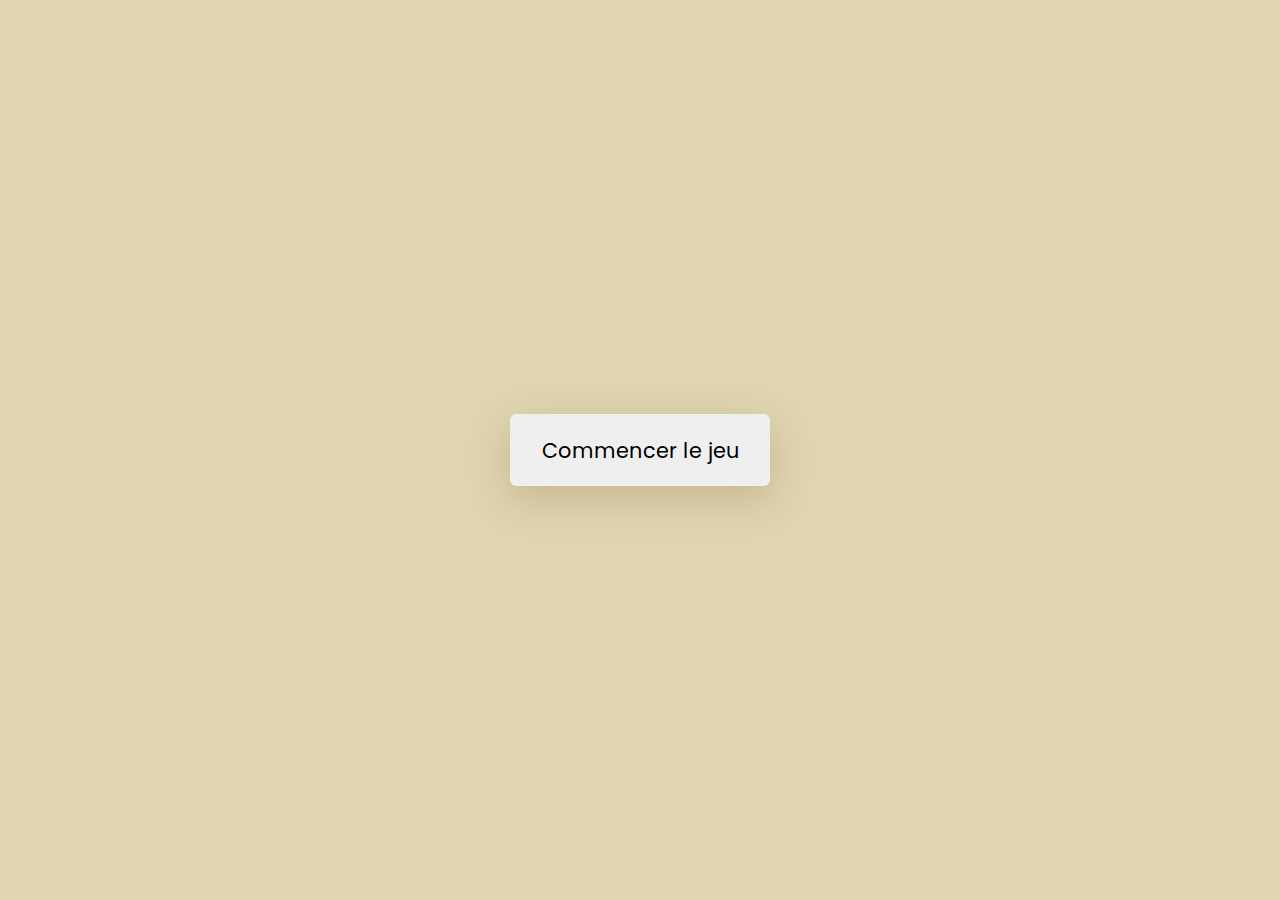
==== VE.html @ 7de4cb32 "imagesMario" ====
<!DOCTYPE html>
<html lang="fr">

<head>
    <meta name="viewport" content="width=device-width, initial-scale=1.0" />
    <title>Memory Game</title>

    <!-- Stylesheet -->
    <link rel="stylesheet" href="ve.css" />

    <!-- Script -->
    <script src="ve.js"></script>

</head>


<body>
    <div class="wrapper">
        <div class="stats-container">
            <div id="Total-mouvements"></div>
            <div id="Durée"></div>
        </div>
        <div class="game-container"></div>
        <button id="stop" class="hide">Stop Game</button>
    </div>
    <div class="controls-container">
        <p id="resultat"></p>
        <button id="start">Commencer le jeu</button>
    </div>

</body>

</html>
---- ve.css ----
@import url(https://fonts.bunny.net/css?family=alice:400|dm-sans:400,400i,500,500i,700,700i|fasthand:400|montserrat:100,100i,200,300,400,500,600,700,800,900|poppins:100,100i,200,200i,300,300i,400,400i,500,500i,600,600i,700,700i,800,800i,900,900i|source-serif-pro:400);


* {
    padding: 0;
    margin: 0;
    box-sizing: border-box;
    font-family: "Poppins", sans-serif;
  }
  body {
    background-color: #9ca4e6;
  }
  .wrapper {
    box-sizing: content-box;
    width: 26.87em;
    padding: 2.5em 3em;
    background-color: #ffffff;
    position: absolute;
    transform: translate(-50%, -50%);
    left: 50%;
    top: 50%;
    border-radius: 0.6em;
    box-shadow: 0 0.9em 2.8em rgba(86, 66, 0, 0.2);
  }
  .game-container {
    position: relative;
    width: 100%;
    display: grid;
    gap: 0.6em;
  }
  .stats-container {
    text-align: right;
    margin-bottom: 1.2em;
  }
  .stats-container span {
    font-weight: 600;
  }
  .card-container {
    position: relative;
    width: 6.25em;
    height: 6.25em;
    cursor: pointer;
  }
  .card-before,
  .card-after {
    position: absolute;
    border-radius: 5px;
    width: 100%;
    height: 100%;
    display: flex;
    align-items: center;
    justify-content: center;
    border: 4px solid #000000;
    transition: transform 0.7s ease-out;
    backface-visibility: hidden;
  }
  .card-before {
    background-color: #ffffff;
    font-size: 2.8em;
    font-weight: 600;
  }
  .card-after {
    background-color: #ffffff;
    transform: rotateY(180deg);
  }
  .card-container.flipped .card-before {
    transform: rotateY(180deg);
  }
  .card-container.flipped .card-after {
    transform: rotateY(0deg);
  }
  .controls-container {
    position: absolute;
    display: flex;
    align-items: center;
    justify-content: center;
    flex-direction: column;
    width: 100%;
    height: 100%;
    background-color: #e0d5b1;
    top: 0;
  }
  button {
    border: none;
    border-radius: 0.3em;
    padding: 1em 1.5em;
    cursor: pointer;
  }
  #stop {
    font-size: 1.1em;
    display: block;
    margin: 1.1em auto 0 auto;
    background-color: #000000;
    color: #ffffff;
  }
  .controls-container button {
    font-size: 1.3em;
    box-shadow: 0 0.6em 2em rgba(86, 66, 0, 0.2);
  }
  .hide {
    display: none;
  }
  #result {
    text-align: center;
  }
  #result h2 {
    font-size: 2.5em;
  }
  #result h4 {
    font-size: 1.8em;
    margin: 0.6em 0 1em 0;
  }
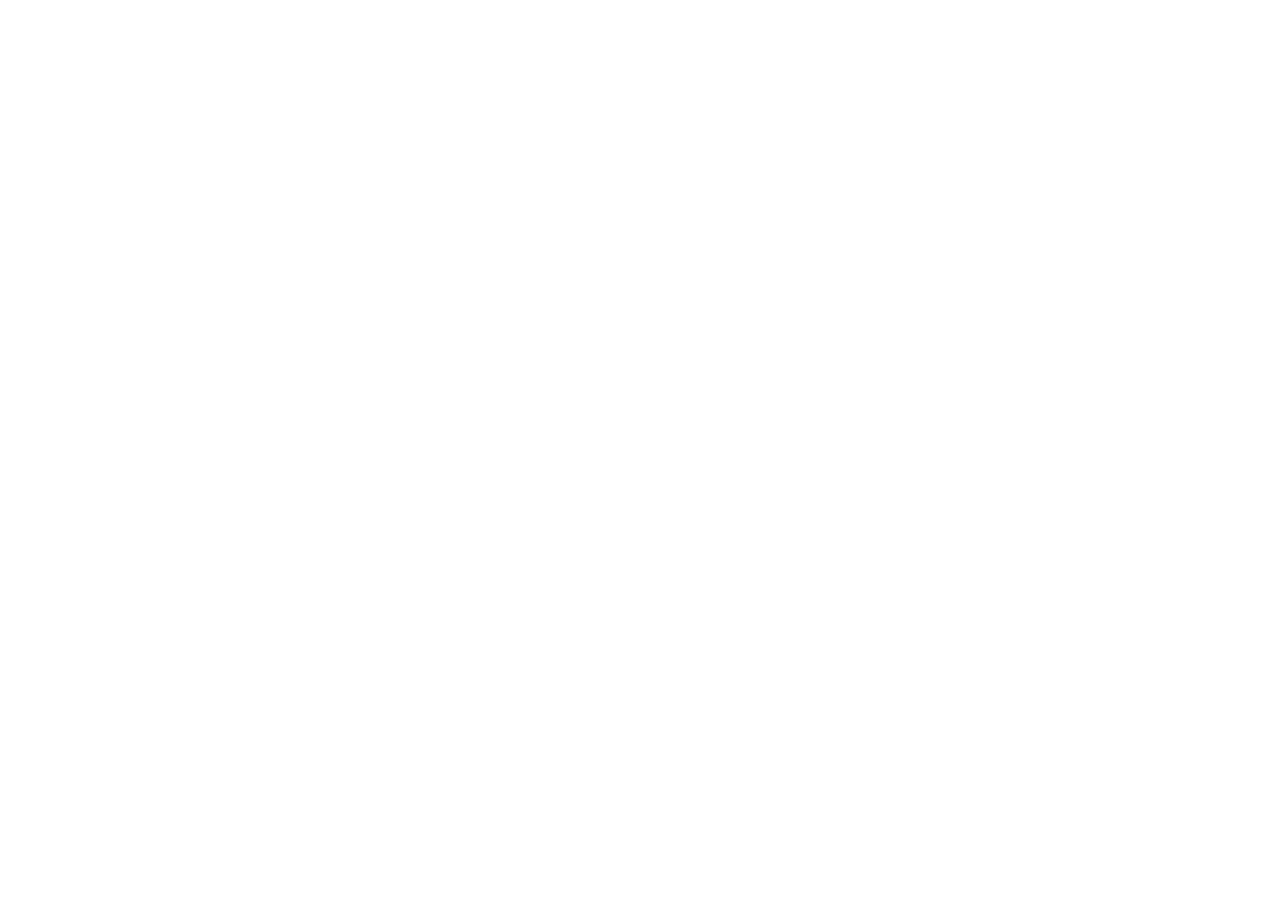
==== commit 0995c28f: "ve" ====
--- a/VE.html
+++ b/VE.html
@@ -1,33 +1,12 @@
 <!DOCTYPE html>
-<html lang="fr">
-
+<html lang="en">
 <head>
-    <meta name="viewport" content="width=device-width, initial-scale=1.0" />
-    <title>Memory Game</title>
-
-    <!-- Stylesheet -->
-    <link rel="stylesheet" href="ve.css" />
-
-    <!-- Script -->
-    <script src="ve.js"></script>
-
+    <meta charset="UTF-8">
+    <meta http-equiv="X-UA-Compatible" content="IE=edge">
+    <meta name="viewport" content="width=device-width, initial-scale=1.0">
+    <title>Document</title>
 </head>
-
-
 <body>
-    <div class="wrapper">
-        <div class="stats-container">
-            <div id="Total-mouvements"></div>
-            <div id="Durée"></div>
-        </div>
-        <div class="game-container"></div>
-        <button id="stop" class="hide">Stop Game</button>
-    </div>
-    <div class="controls-container">
-        <p id="resultat"></p>
-        <button id="start">Commencer le jeu</button>
-    </div>
-
+    
 </body>
-
 </html>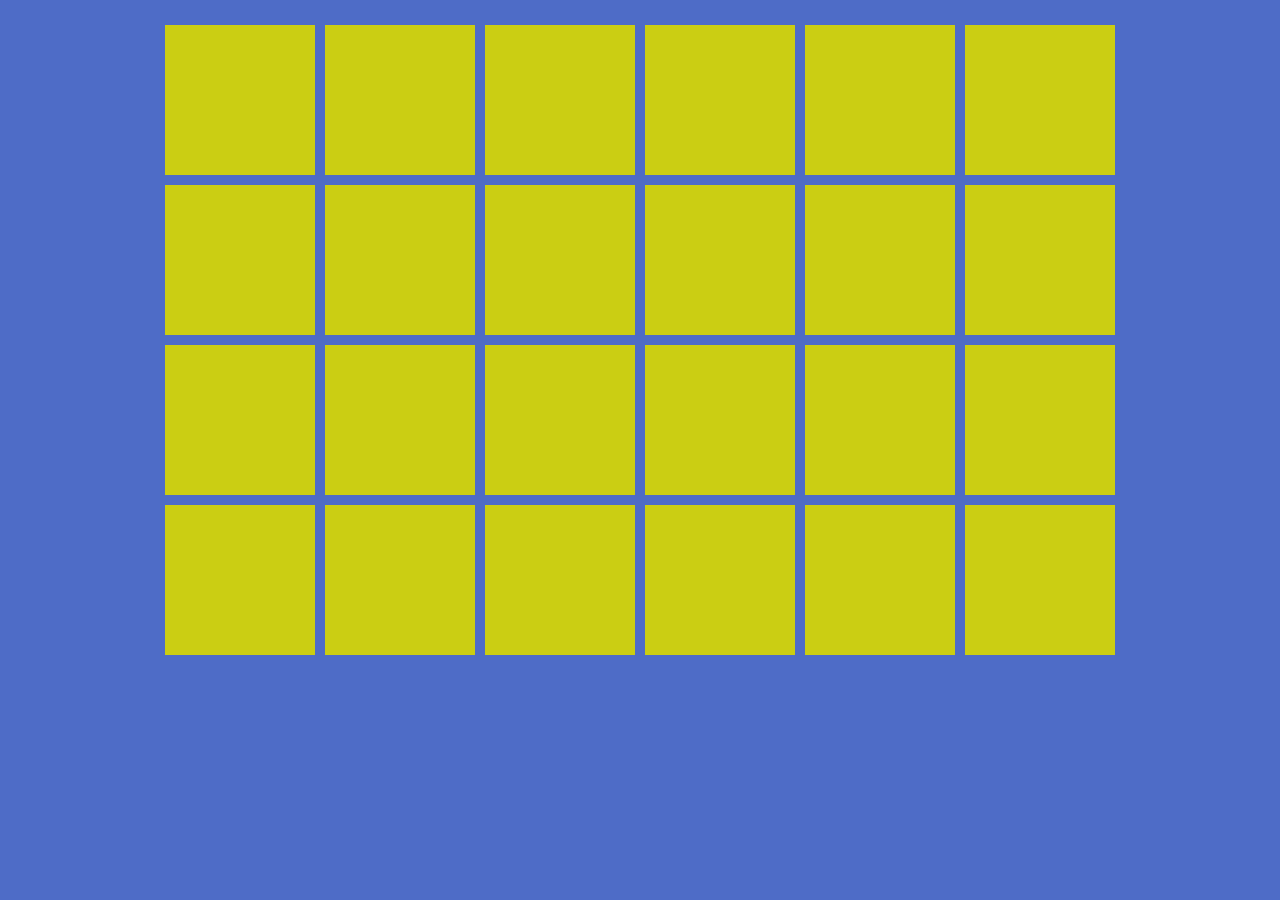
==== commit 73dfcc78: "VE" ====
--- a/VE.html
+++ b/VE.html
@@ -1,12 +1,20 @@
 <!DOCTYPE html>
-<html lang="en">
+<html lang="fr">
 <head>
     <meta charset="UTF-8">
     <meta http-equiv="X-UA-Compatible" content="IE=edge">
     <meta name="viewport" content="width=device-width, initial-scale=1.0">
-    <title>Document</title>
+
+    <title>Memory game</title>
+    
+<link rel="stylesheet" href="ve.css"/>
+
 </head>
+
 <body>
+    <div id="game"></div>
+
+	    <script src="ve.js"></script>
     
 </body>
 </html>--- a/ve.css
+++ b/ve.css
@@ -0,0 +1,59 @@
+*,
+*::before,
+*::after {
+  box-sizing: border-box;
+}
+
+body {
+  margin: 20px 0;
+  background: #4e6cc7;
+}
+
+.grid {
+  max-width: 960px;
+  margin: 0 auto;
+  display: flex;
+  flex-wrap: wrap;
+  justify-content: space-evenly;
+}
+
+.card {
+  position: relative;
+  transition: all .4s linear;
+  transform-style: preserve-3d;
+  margin: 5px;
+}
+
+.card,
+.back,
+.front {
+  height: 150px;
+  width: 150px;
+}
+
+.back,
+.front {
+  position: absolute;
+  backface-visibility: hidden;
+}
+
+.front {
+  z-index: 2;
+  background: #cbce13 url('../img/question.gif') no-repeat center center / contain;
+}
+
+.back {
+  transform: rotateY(180deg);
+  background-color: #2453df;
+  background-size: contain;
+  background-repeat: no-repeat;
+  background-position: center center;
+}
+
+.selected {
+  transform: rotateY(180deg);
+}
+
+.match .front {
+  background: #6589F9 !important;
+}